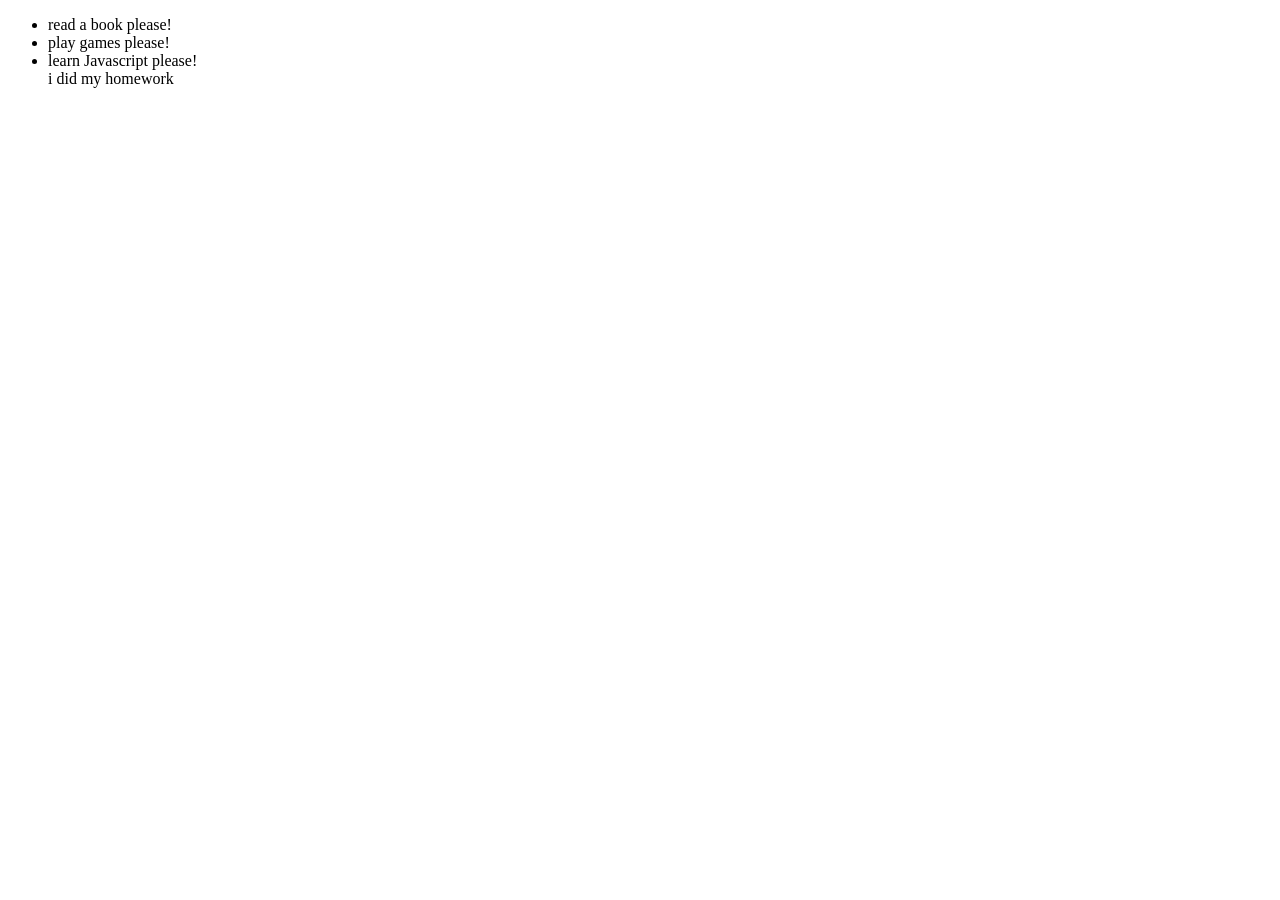
==== Dom_3/index.html @ 9735ac60 "append and createElement" ====
<!DOCTYPE html>
<html lang="en">
  <head>
    <meta charset="UTF-8" />
    <meta name="viewport" content="width=device-width, initial-scale=1.0" />
    <title>Document</title>
    <link rel="stylesheet" href="./style.css" />
    <script src="./script.js" defer></script>
  </head>
  <body>
    <ul class="parent">
      <li class="todo_list">read a book</li>
      <li class="todo_list">play games</li>
      <li class="todo_list">learn Javascript</li>
    </ul>
  </body>
</html>
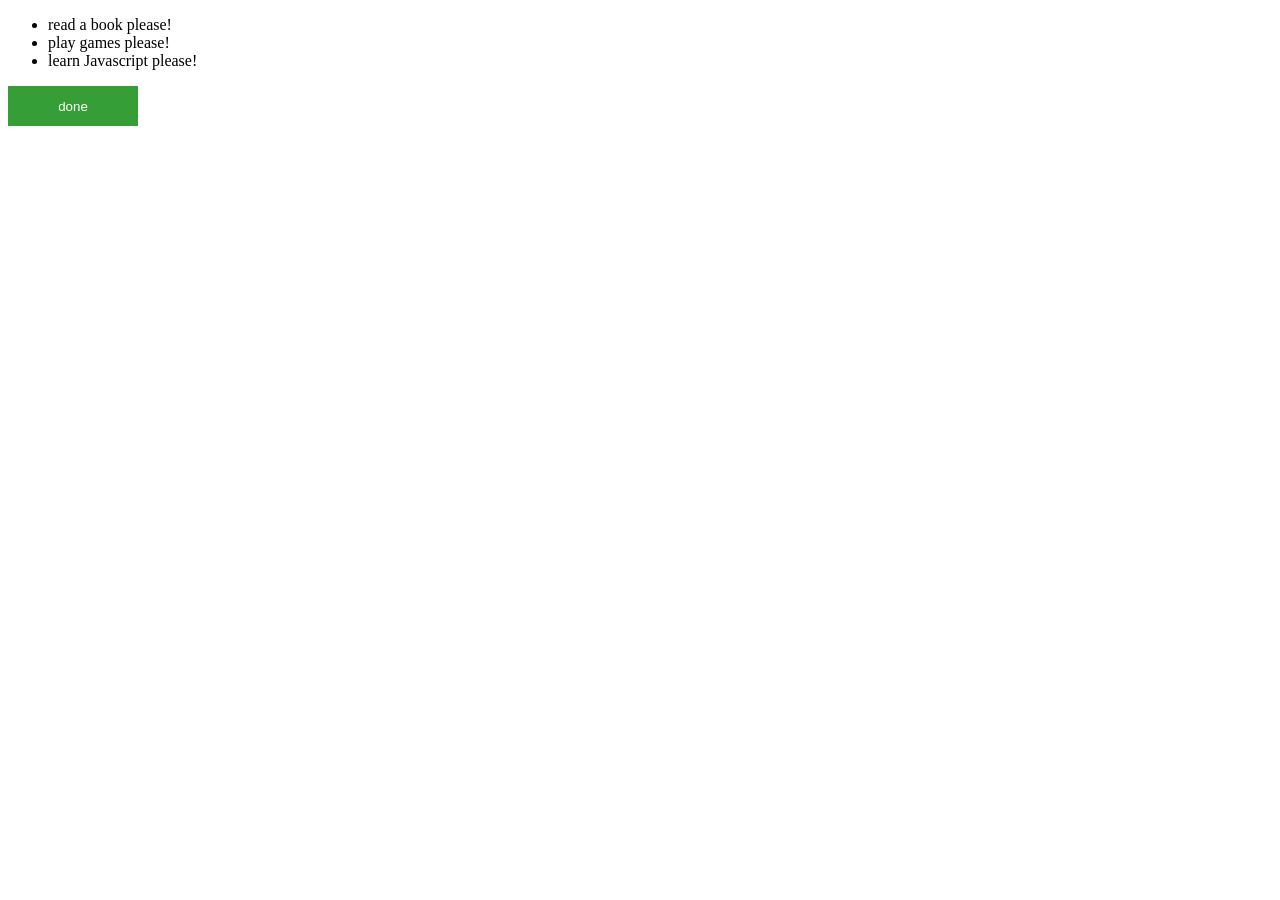
==== commit 3c567d36: "append.pt2" ====
--- a/Dom_3/index.html
+++ b/Dom_3/index.html
@@ -13,5 +13,6 @@
       <li class="todo_list">play games</li>
       <li class="todo_list">learn Javascript</li>
     </ul>
+    <button class="done_btn">done</button>
   </body>
 </html>
--- a/Dom_3/style.css
+++ b/Dom_3/style.css
@@ -0,0 +1,8 @@
+.done_btn {
+  background-color: rgb(53, 158, 55);
+  color: white;
+  border: none;
+  height: 40px;
+  width: 130px;
+  cursor: pointer;
+}
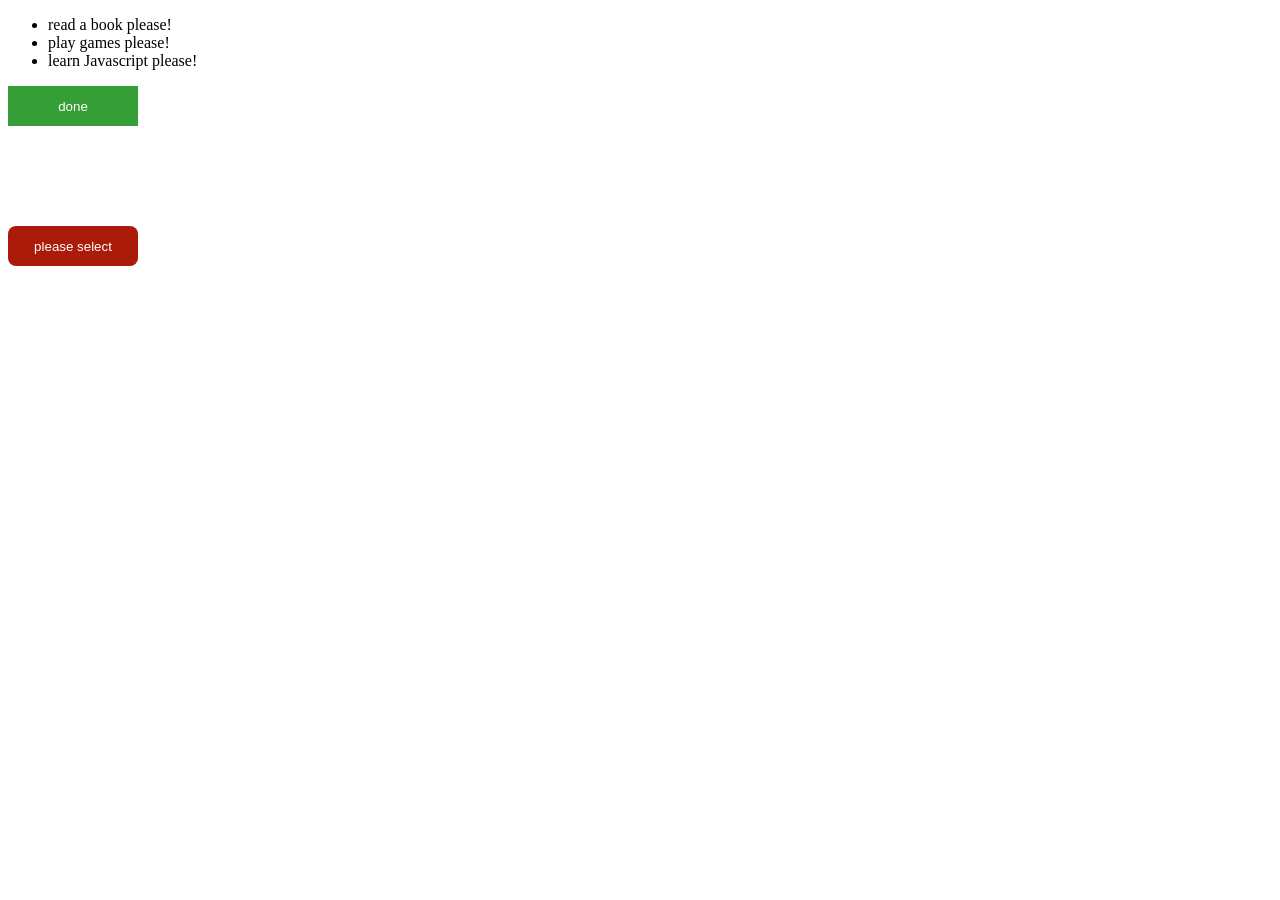
==== commit bd2780eb: "wip" ====
--- a/Dom_3/index.html
+++ b/Dom_3/index.html
@@ -14,5 +14,8 @@
       <li class="todo_list">learn Javascript</li>
     </ul>
     <button class="done_btn">done</button>
+    <div class="drop_down">
+      <button class="options">please select</button>
+    </div>
   </body>
 </html>
--- a/Dom_3/style.css
+++ b/Dom_3/style.css
@@ -6,3 +6,17 @@
   width: 130px;
   cursor: pointer;
 }
+
+.drop_down {
+  margin-top: 100px;
+
+  button {
+    background-color: rgb(170, 28, 9);
+    color: white;
+    border: none;
+    height: 40px;
+    width: 130px;
+    cursor: pointer;
+    border-radius: 8px;
+  }
+}
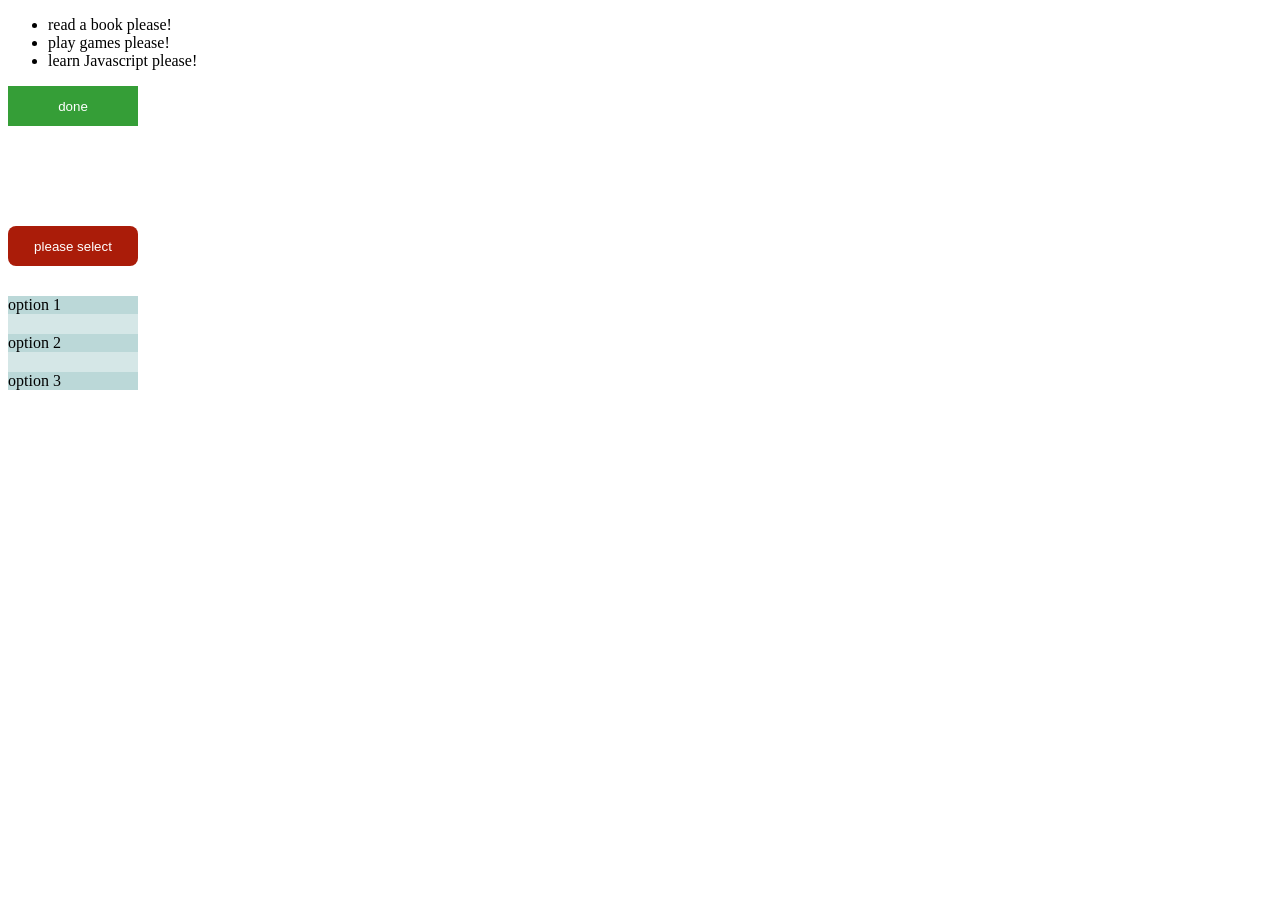
==== commit f2558ee3: "dropdown" ====
--- a/Dom_3/index.html
+++ b/Dom_3/index.html
@@ -1,4 +1,4 @@
-<!DOCTYPE html>
+<!doctype html>
 <html lang="en">
   <head>
     <meta charset="UTF-8" />
@@ -14,8 +14,14 @@
       <li class="todo_list">learn Javascript</li>
     </ul>
     <button class="done_btn">done</button>
+
     <div class="drop_down">
-      <button class="options">please select</button>
+      <button class="options_btn">please select</button>
+      <div class="options display_none">
+        <span>option 1</span>
+        <span>option 2</span>
+        <span>option 3</span>
+      </div>
     </div>
   </body>
 </html>
--- a/Dom_3/style.css
+++ b/Dom_3/style.css
@@ -10,7 +10,7 @@
 .drop_down {
   margin-top: 100px;
 
-  button {
+  button.options_btn {
     background-color: rgb(170, 28, 9);
     color: white;
     border: none;
@@ -20,3 +20,28 @@
     border-radius: 8px;
   }
 }
+
+.options {
+  display: flex;
+  flex-direction: column;
+  align-items: center;
+  width: 130px;
+  gap: 20px;
+  margin-top: 30px;
+  span {
+    background-color: rgba(139, 190, 190, 0.364);
+    width: 100%;
+  }
+}
+
+.display_none {
+  display: none;
+}
+
+.some_class {
+  background-color: rgba(139, 190, 190, 0.364);
+}
+
+/* .dark_mode {
+  background-color: rgb(35, 32, 32);
+} */
